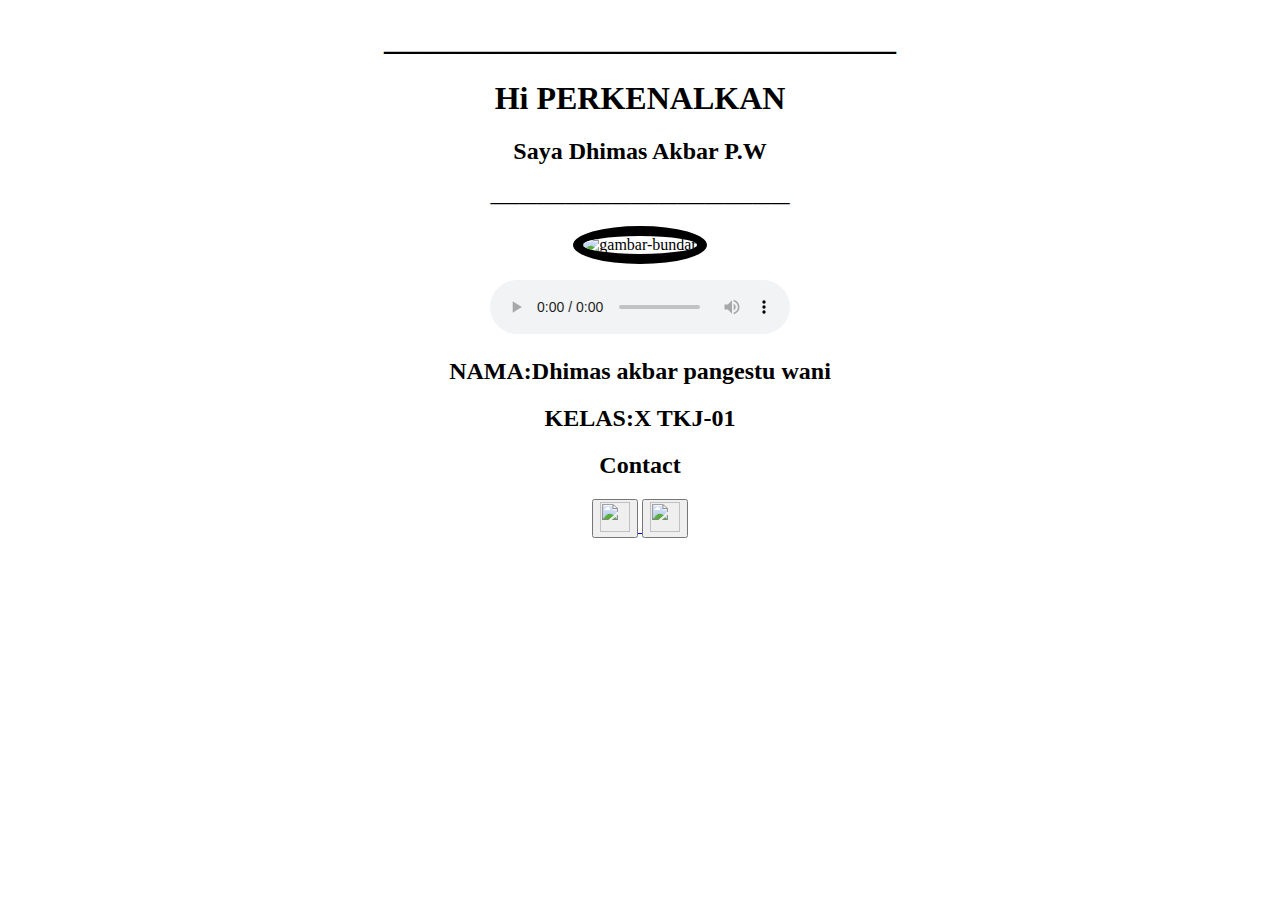
==== index.html @ 52f1b357 "Update index.html" ====
<!DOCTYPE html>
<html>

<head>
  <center>
    <title>PERKENALAN</title>
    <style>
      .gambar-bundar {
        border-radius: 50%;
      }

      .gambar-bundar {
        border: 10px solid black;
      }
    </style>
</head>

<style>
  body {
    height: auto;
    width: auto;
    background-image: url(download.jpg)
  }
</style>
<link rel="stylesheet"  type="text/css" href="E:\cding\penyesuaian layar.css"></link>
<div id="grad1" style="text-align:center;margin:auto;color:#888888;font-size:40px;font-weight:bold">

</div>
<h1>________________________________</h1>
<h1>Hi PERKENALKAN </h1>
<h2>Saya Dhimas Akbar P.W </h2>
<h3>________________________________</h3>
<img id=myImage src="fiestah.jpg" alt=gambar-bundar class="gambar-bundar">

<p><audio controls>
    <source src="2_23 AM _ しゃろう_slt_Bav8nsQ.mp3" type="audio/mpeg" alt="audio">
  </audio></p>
<h2><b>NAMA:</b>Dhimas akbar pangestu wani</h2>
<h2><b>KELAS:</b>X TKJ-01</h2>

<h2>Contact</h2>

<button><a href="http://wa.me//+6282139108465" target="_blank">
    <img src=wa.png width="30" height="30"></button>
<button><a href="https://www.instagram.com/dimsapw21/" target="_blank">
    <img src=ig.png width="30" height="30"></button>


</center>
</body>

</html>
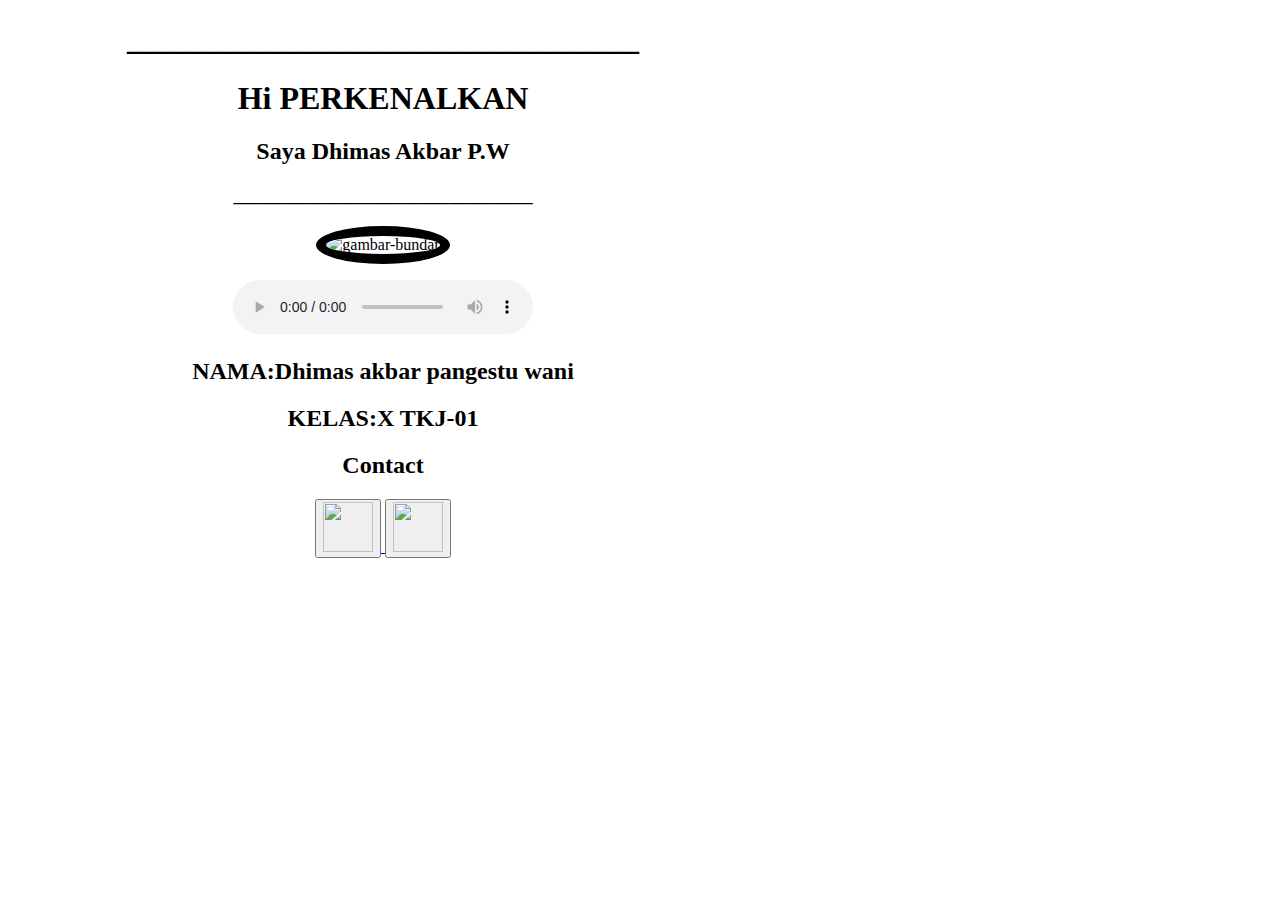
==== commit 2c55f884: "Update index.html" ====
--- a/index.html
+++ b/index.html
@@ -2,7 +2,8 @@
 <html>
 
 <head>
-  <center>
+  <div class="container"></div>
+  <div class="container2"></div>
     <title>PERKENALAN</title>
     <style>
       .gambar-bundar {
@@ -15,35 +16,42 @@
     </style>
 </head>
 
+<body>
+  <center>
 <style>
   body {
-    height: auto;
-    width: auto;
+    height: 750px;
+    width: 750px;
     background-image: url(download.jpg)
   }
 </style>
-<link rel="stylesheet"  type="text/css" href="E:\cding\penyesuaian layar.css"></link>
+<link rel="stylesheet" type="text/css" href="penyesuaian layar.css">
+</link>
 <div id="grad1" style="text-align:center;margin:auto;color:#888888;font-size:40px;font-weight:bold">
 
 </div>
 <h1>________________________________</h1>
-<h1>Hi PERKENALKAN </h1>
-<h2>Saya Dhimas Akbar P.W </h2>
+<div>
+  <h1 class="judul">Hi PERKENALKAN </h1>
+</div>
+<div>
+  <h2 class="judul2">Saya Dhimas Akbar P.W </h2>
+</div>
 <h3>________________________________</h3>
 <img id=myImage src="fiestah.jpg" alt=gambar-bundar class="gambar-bundar">
 
-<p><audio controls>
-    <source src="2_23 AM _ しゃろう_slt_Bav8nsQ.mp3" type="audio/mpeg" alt="audio">
-  </audio></p>
-<h2><b>NAMA:</b>Dhimas akbar pangestu wani</h2>
-<h2><b>KELAS:</b>X TKJ-01</h2>
+<div><p><audio controls>
+    <source  class="audio"src="2_23 AM _ しゃろう_slt_Bav8nsQ.mp3" type="audio/mpeg" alt="audio">
+  </audio></p></div>
+<div><h2 class="nama"><b>NAMA:</b>Dhimas akbar pangestu wani</h2>
+<h2 class="kelas"><b>KELAS:</b>X TKJ-01</h2></div>
 
-<h2>Contact</h2>
+<h2 class="kontak">Contact</h2>
 
 <button><a href="http://wa.me//+6282139108465" target="_blank">
-    <img src=wa.png width="30" height="30"></button>
+    <img src=wa.png width="50" height="50"></button>
 <button><a href="https://www.instagram.com/dimsapw21/" target="_blank">
-    <img src=ig.png width="30" height="30"></button>
+    <img src=ig.png width="50" height="50"></button>
 
 
 </center>
--- a/penyesuaian layar.css
+++ b/penyesuaian layar.css
@@ -0,0 +1,9 @@
+@media only screen and (max-width: 600px) {
+  body {
+    background-image: url(download.jpg);
+  }
+@media screen and (max-width: 768px)   
+body {
+.judul {
+  font-size: 36px;
+}
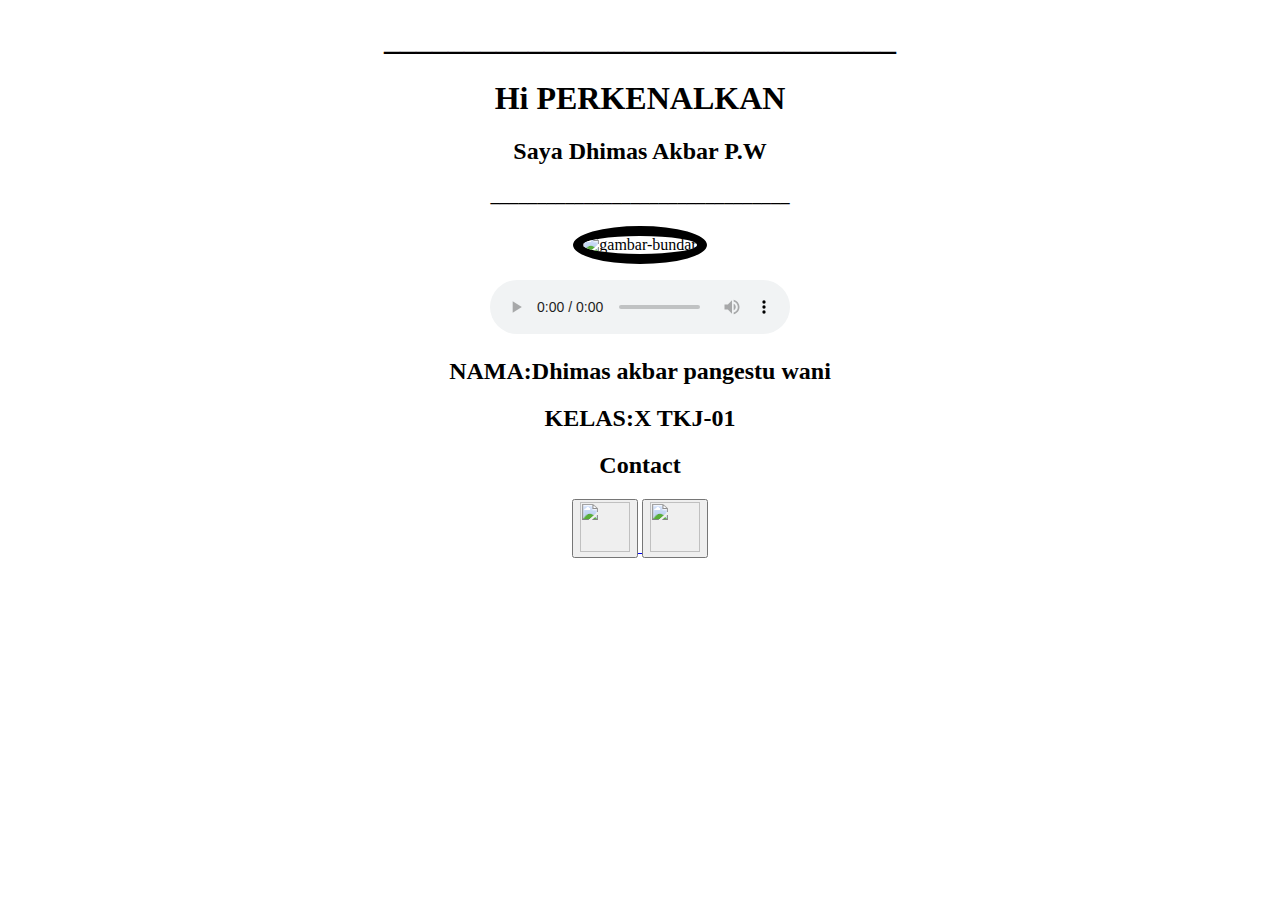
==== commit f14ce35a: "Update index.html" ====
--- a/index.html
+++ b/index.html
@@ -20,8 +20,8 @@
   <center>
 <style>
   body {
-    height: 750px;
-    width: 750px;
+    height: auto;
+    width: auto;
     background-image: url(download.jpg)
   }
 </style>
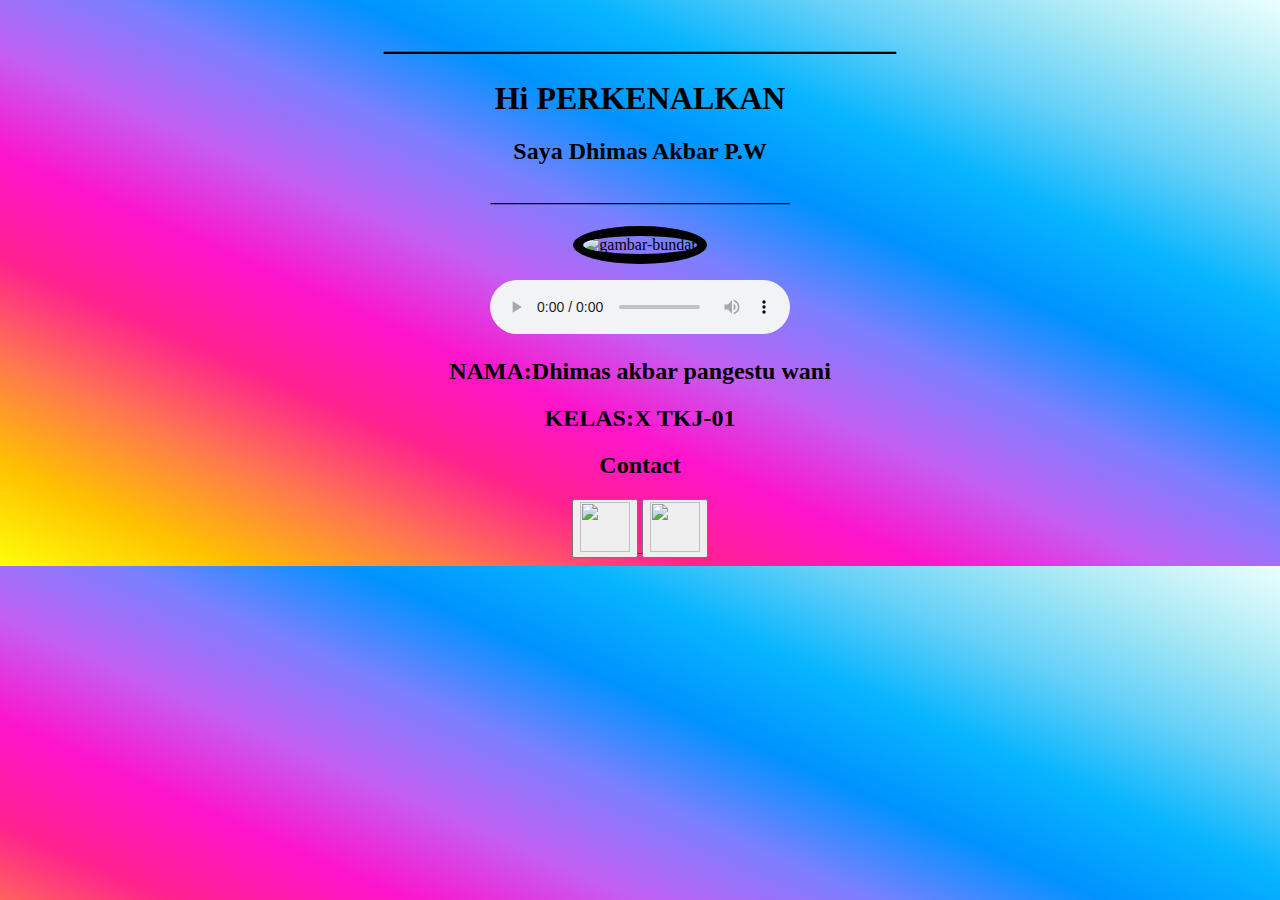
==== commit 66d90764: "Update index.html" ====
--- a/index.html
+++ b/index.html
@@ -17,14 +17,14 @@
 </head>
 
 <body>
+  <style>
+    body {
+      height: auto;
+      width: auto;
+      background-image: linear-gradient(  to right top, #fffe09, #ffc100, #ff784e, #ff228e, #fd14cc, #c45ff3, #7c80ff, #0093ff, #07b5ff, #66d1f9, #abeaf5, #ebfffe);;
+  }
+  </style>
   <center>
-<style>
-  body {
-    height: auto;
-    width: auto;
-    background-image: url(download.jpg)
-  }
-</style>
 <link rel="stylesheet" type="text/css" href="penyesuaian layar.css">
 </link>
 <div id="grad1" style="text-align:center;margin:auto;color:#888888;font-size:40px;font-weight:bold">
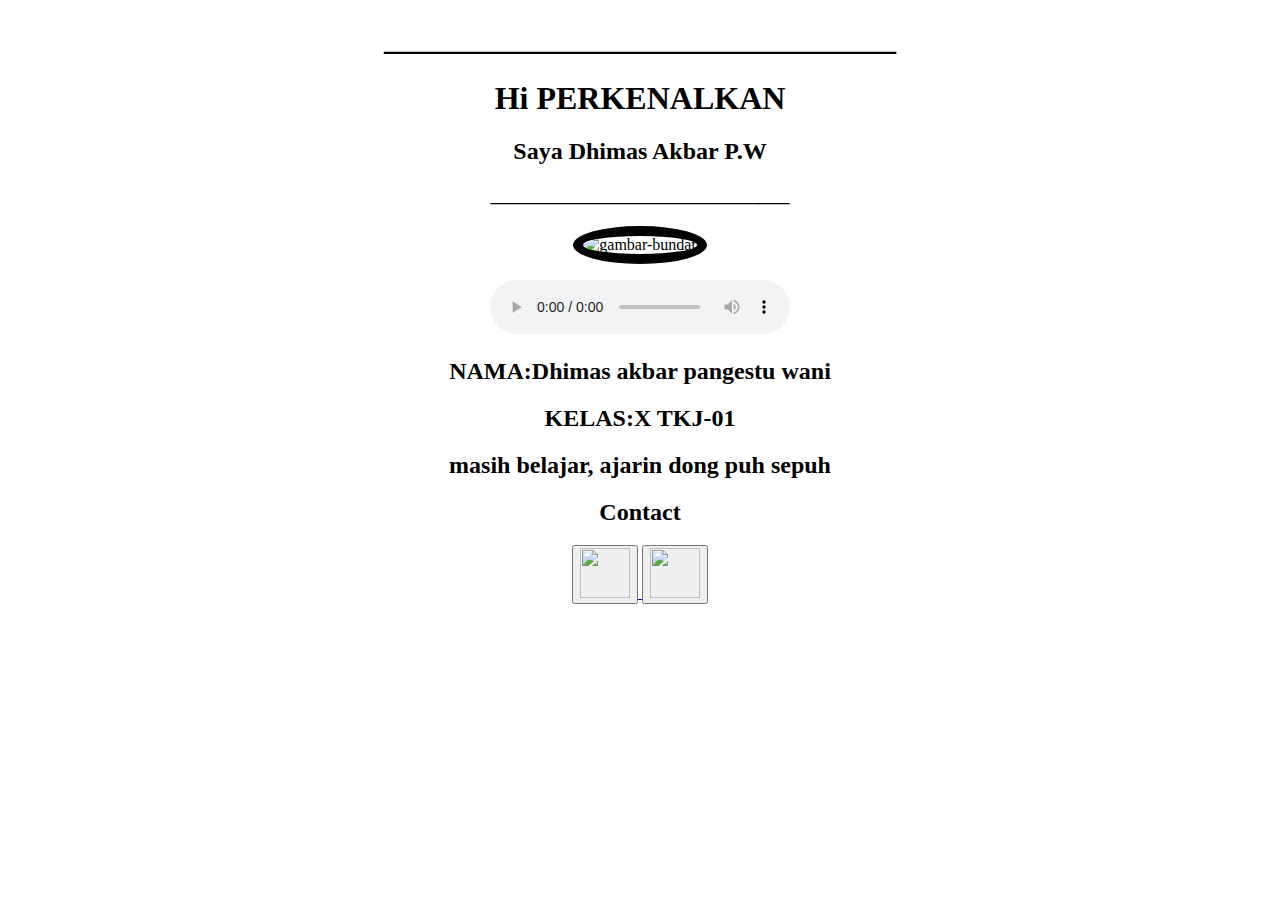
==== commit 4f3d4859: "Update index.html" ====
--- a/index.html
+++ b/index.html
@@ -18,12 +18,12 @@
 
 <body>
   <style>
-    body {
-      height: auto;
-      width: auto;
-      background-image: linear-gradient(  to right top, #fffe09, #ffc100, #ff784e, #ff228e, #fd14cc, #c45ff3, #7c80ff, #0093ff, #07b5ff, #66d1f9, #abeaf5, #ebfffe);;
+  body {
+    height: auto;
+    width: auto;
+    background-image: url(download.jpg)
   }
-  </style>
+</style>
   <center>
 <link rel="stylesheet" type="text/css" href="penyesuaian layar.css">
 </link>
@@ -45,7 +45,7 @@
   </audio></p></div>
 <div><h2 class="nama"><b>NAMA:</b>Dhimas akbar pangestu wani</h2>
 <h2 class="kelas"><b>KELAS:</b>X TKJ-01</h2></div>
-
+<h2> masih belajar, ajarin dong puh sepuh</h2>
 <h2 class="kontak">Contact</h2>
 
 <button><a href="http://wa.me//+6282139108465" target="_blank">
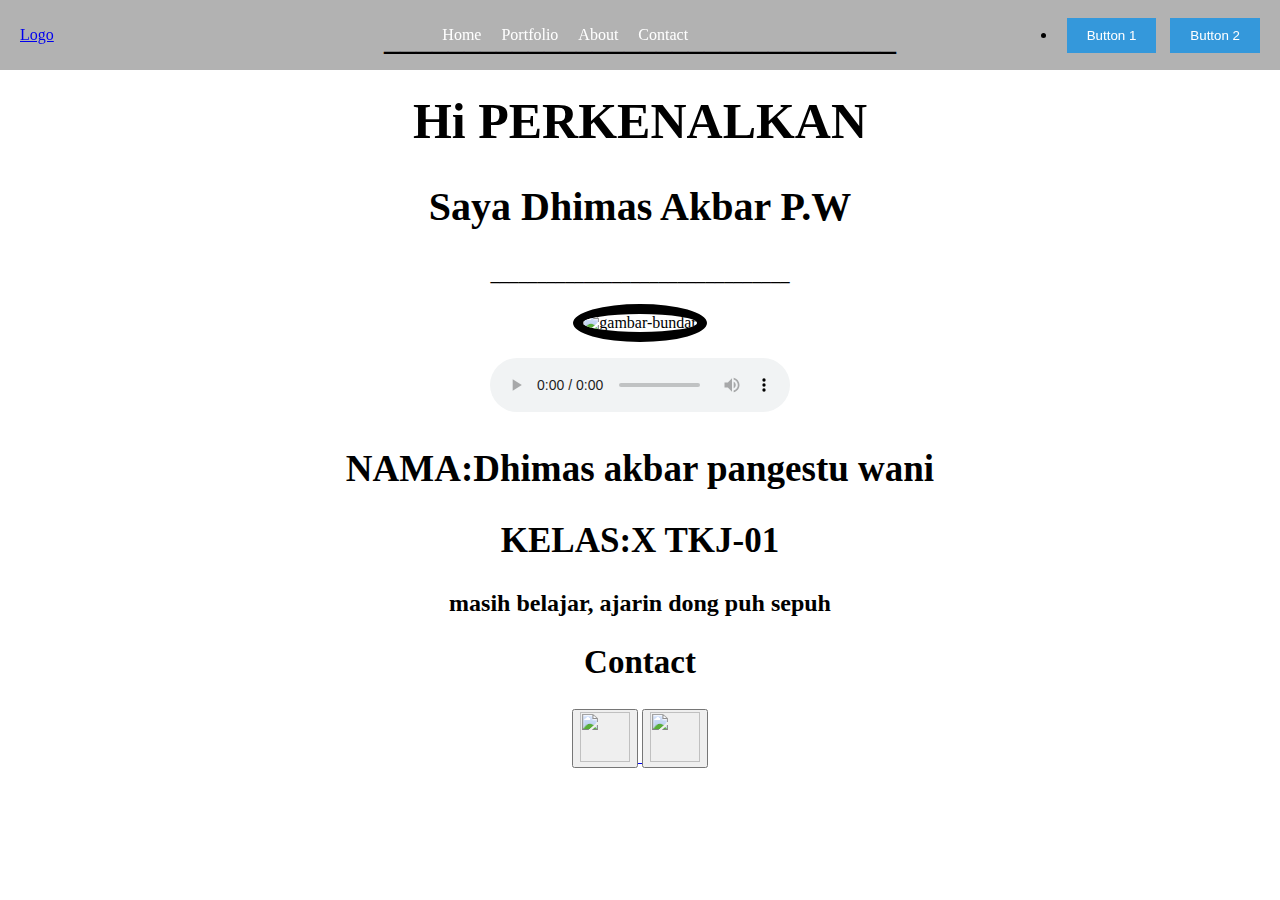
==== commit 5a0ba7e7: "Update index.html" ====
--- a/index.html
+++ b/index.html
@@ -2,6 +2,7 @@
 <html>
 
 <head>
+  <link rel="icon" href="ikonku.ico" type="image/x-icon">
   <div class="container"></div>
   <div class="container2"></div>
     <title>PERKENALAN</title>
@@ -17,6 +18,23 @@
 </head>
 
 <body>
+   <div class="background">
+    <nav class="navbar">
+        <div class="containers">
+            <a href="#" class="logo">Logo</a>
+            <ul class="nav-links">
+                <li><a href="#">Home</a></li>
+                <li><a href="#">Portfolio</a></li>
+                <li><a href="#">About</a></li>
+                <li><a href="#">Contact</a></li>
+            </ul>
+            <div class="button-container">
+                <li><button class="btn">Button 1</button>
+                <button class="btn">Button 2</button>
+            </div>
+        </div>
+    </nav>
+<section class="portfolio">
   <style>
   body {
     height: auto;
@@ -38,7 +56,7 @@
   <h2 class="judul2">Saya Dhimas Akbar P.W </h2>
 </div>
 <h3>________________________________</h3>
-<img id=myImage src="fiestah.jpg" alt=gambar-bundar class="gambar-bundar">
+<img id=myImage src="fotoku.jpg" alt=gambar-bundar class="gambar-bundar">
 
 <div><p><audio controls>
     <source  class="audio"src="2_23 AM _ しゃろう_slt_Bav8nsQ.mp3" type="audio/mpeg" alt="audio">
--- a/penyesuaian layar.css
+++ b/penyesuaian layar.css
@@ -1,9 +1,81 @@
-@media only screen and (max-width: 600px) {
-  body {
-    background-image: url(download.jpg);
+.navbar {
+    background-color: rgba(0, 0, 0, 0.3); /* Latar belakang transparan */
+    position: fixed;
+    top: 0;
+    left: 0;
+    right: 0;
+    z-index: 1000; /* Pastikan navbar di atas konten */
+}
+.containers {
+    display: flex;
+    justify-content: space-between;
+    align-items: center;
+    padding: 10px 20px;
+}
+
+.nav-links {
+    list-style: none;
+    display: flex;
+}
+
+.nav-links li {
+    margin-right: 20px;
+}
+
+.nav-links a {
+    text-decoration: none;
+    color: white;
+}
+
+.button-container {
+    display: flex;
+}
+
+.btn {
+    background-color: #3498db;
+    color: white;
+    padding: 10px 20px;
+    margin-left: 10px;
+    border: none;
+    cursor: pointer;
+}
+.judul {
+  font-size: 50px;
+}
+
+.judul2 {
+  font-size: 40px;
+}
+
+.nama {
+  font-size: 37px;
+}
+
+.container {
+  width: 80%;
+  margin: auto;
+  text-align: center;
+}
+
+@media only screen and (max-width: 768px) {
+  .container {
+    width: 100%;
   }
-@media screen and (max-width: 768px)   
-body {
-.judul {
-  font-size: 36px;
 }
+
+.container2 {
+  margin: auto;
+  text-align: center;
+}
+
+.kelas {
+  font-size: 35px;
+}
+
+.audio {
+  color: blue;
+}
+
+.kontak {
+  font-size: 33px;
+}
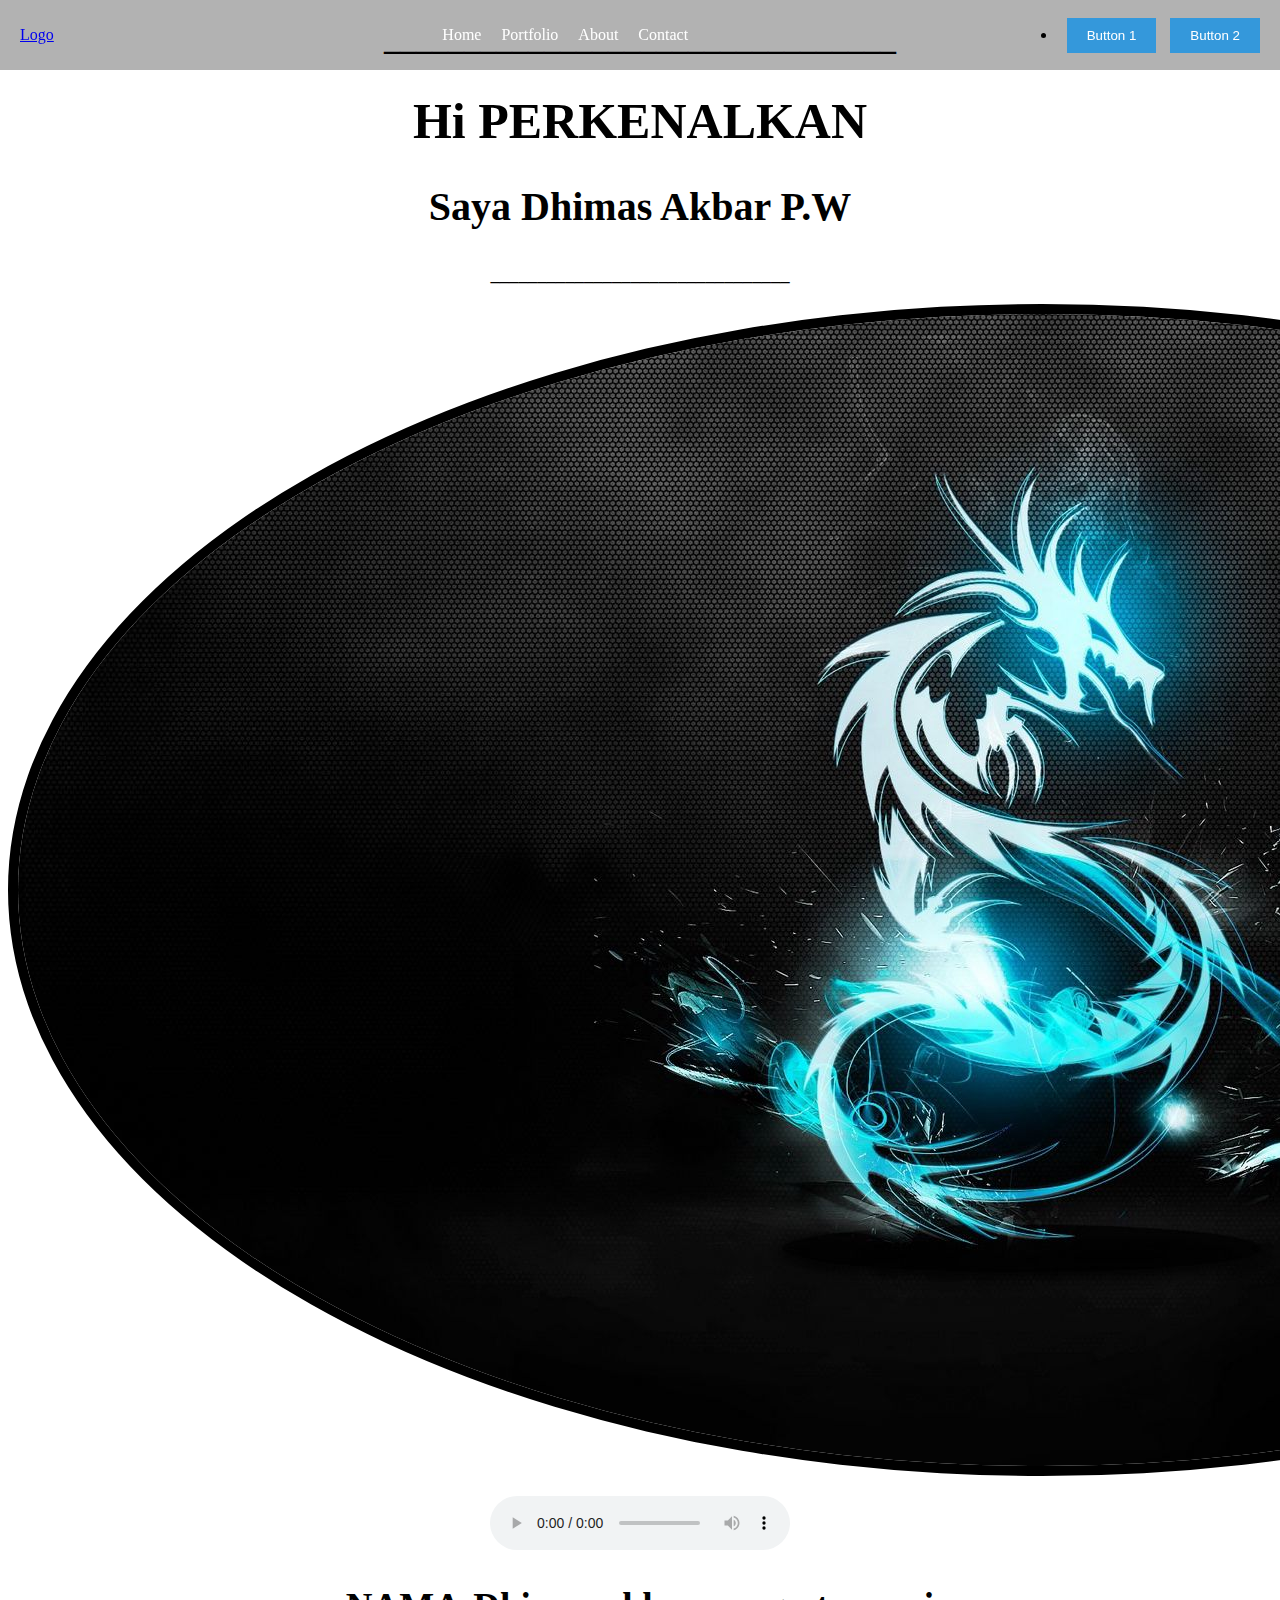
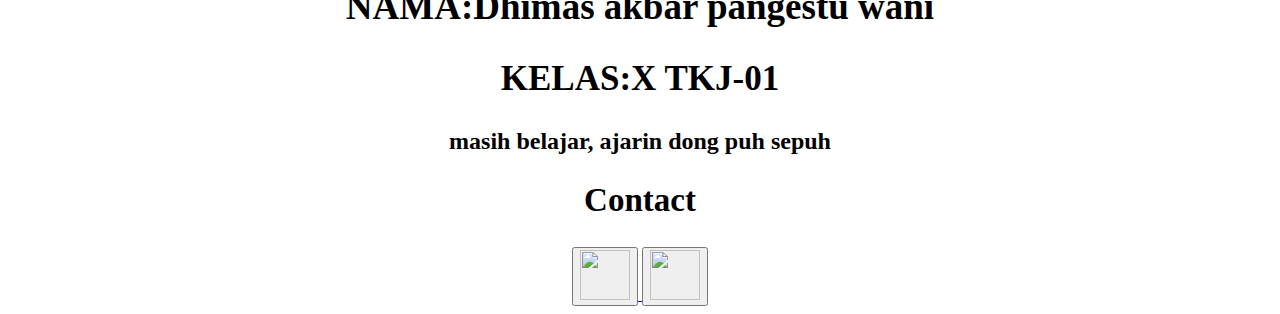
==== commit 8fd487f6: "Update index.html" ====
--- a/index.html
+++ b/index.html
@@ -56,7 +56,7 @@
   <h2 class="judul2">Saya Dhimas Akbar P.W </h2>
 </div>
 <h3>________________________________</h3>
-<img id=myImage src="fotoku.jpg" alt=gambar-bundar class="gambar-bundar">
+<img id=myImage src="nagaaa.jpg" alt=gambar-bundar class="gambar-bundar">
 
 <div><p><audio controls>
     <source  class="audio"src="2_23 AM _ しゃろう_slt_Bav8nsQ.mp3" type="audio/mpeg" alt="audio">
